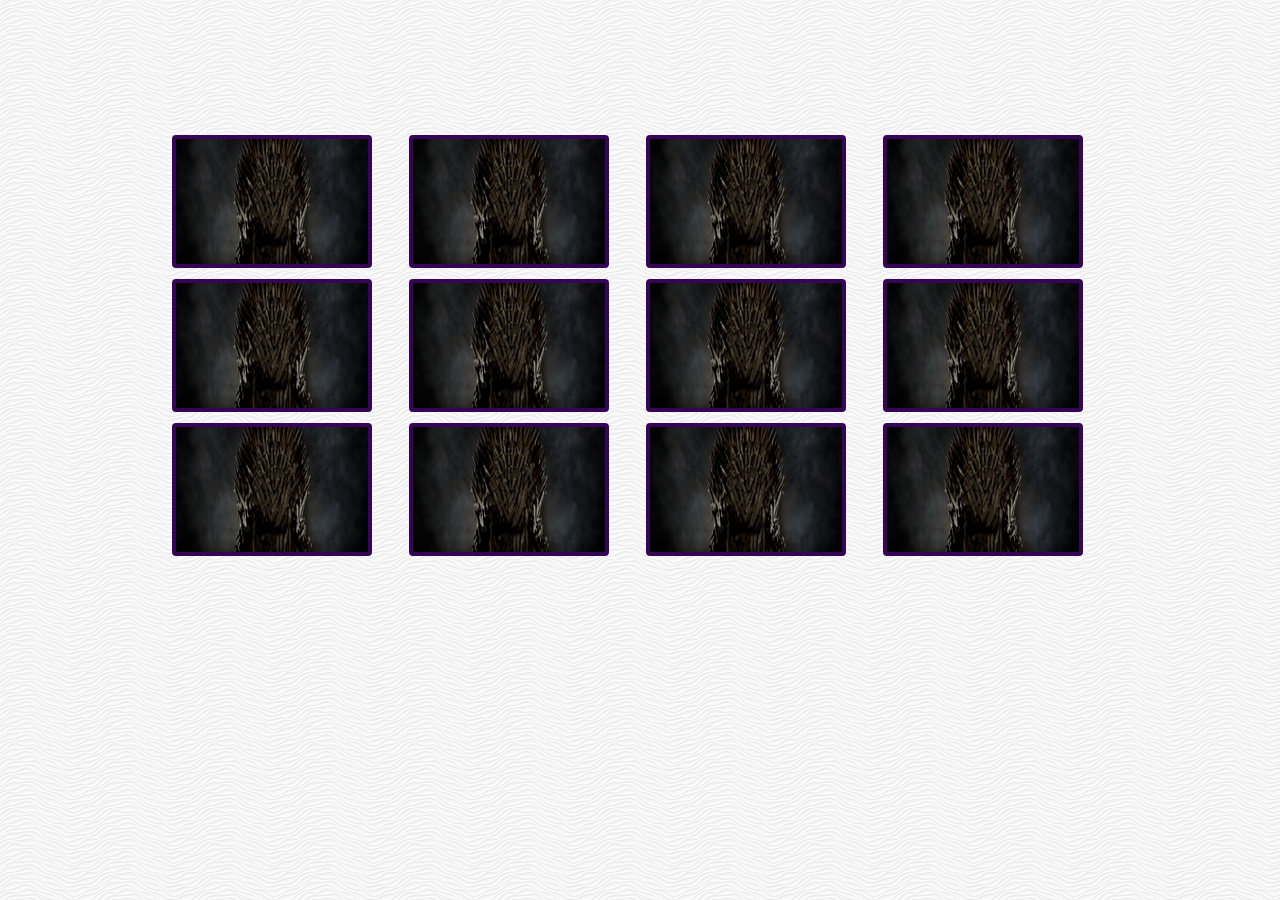
==== index.html @ 1fa46822 "second homework memory game" ====
<!doctype HTML>
<HTML lang="pl">
	<head>

		<meta charset="UTF-8" />
		<title>Projekt 2</title>
		<meta name="keywords" content="Eryk, Janowski, SGGW, Projekty" />
		


		<link rel="stylesheet" href = "styles.css" type ="text/css"/>

	</head>
	<body>
	<div id="plansza" class="plansza">
		<div id="karta0" class="karta"></div>
		<div id="karta1" class="karta"></div>
		<div id="karta2" class="karta"></div>
		<div id="karta3" class="karta"></div>
		<div style="clear:both"></div>
		<div id="karta4" class="karta"></div>
		<div id="karta5" class="karta"></div>
		<div id="karta6" class="karta"></div>
		<div id="karta7" class="karta"></div>
		<div style="clear:both"></div>
		<div id="karta8" class="karta"></div>
		<div id="karta9" class="karta"></div>
		<div id="karta10" class="karta"></div>
		<div id="karta11" class="karta"></div>
		<div style="clear:both"></div>
	</div>
	<script  src = "script.js" type="text/javascript"> </script>
	</body>
</HTML>
---- styles.css ----
body{
background-image: url("images/white-waves.png");
margin:0;
padding:0;
color:white;
}

.karta{
	display:inline-block;
	width:192px;
	height:125px;
	margin-right:25px;
	margin-left:0px;
	background-position:center;
	background-image:url("images/tron.png");
	border:solid 4px #5A0893;
	filter:brightness(60%);
	cursor:pointer;
	border-radius:4px;
	transition:all 0.6s ease-in-out;
}
.kartaWlaczona{
	display:inline-block;
	width:192px;
	height:125px;
	margin-right:25px;
	margin-left:0px;
	background-position:center;

	border:solid 4px #5A0893;
	filter:brightness(100%);

	border-radius:4px;
	transition:all 0.6s ease-in-out;
}
.karta:hover{

	border:solid 4px #5A0893;
	filter:brightness(100%);

}
.plansza{
	width:1010px;
	color:white;
	text-align:center;
	margin-right:auto;
	margin-left:auto;
	font-size:48px;
	color:blalck;
	margin-top:15vh;
}
.wygrane{
color:black;
margin-top:15vh;
font-size:48px;
text-align:center;
	margin-right:auto;
	margin-left:auto;
}
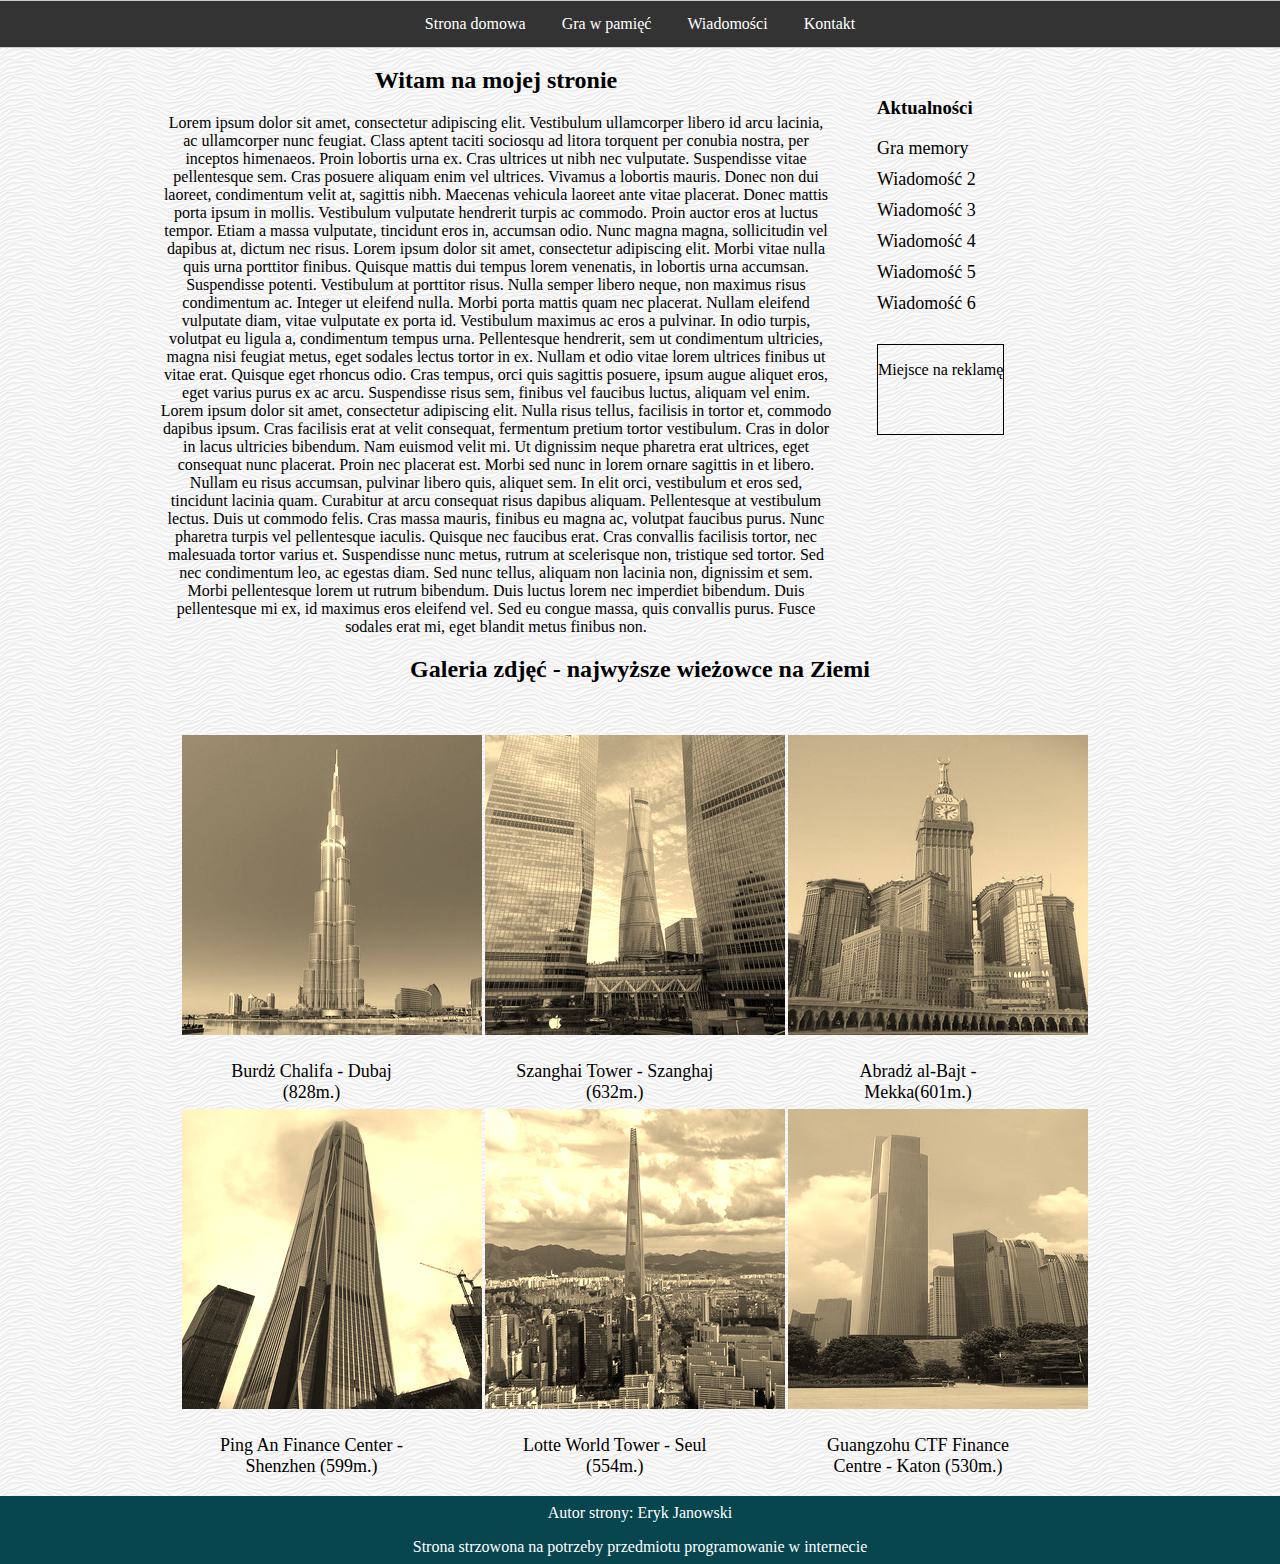
==== commit b578171f: "Homework3 sass scirpts" ====
--- a/index.html
+++ b/index.html
@@ -3,32 +3,90 @@
 	<head>
 
 		<meta charset="UTF-8" />
-		<title>Projekt 2</title>
+		<title>Projekt 1</title>
 		<meta name="keywords" content="Eryk, Janowski, SGGW, Projekty" />
-		
+		<meta name="viewport" content="width=device-width, initial-scale=1">
 
 
-		<link rel="stylesheet" href = "styles.css" type ="text/css"/>
-
+		<link rel="stylesheet" href = "css/style_s1.css" type ="text/css"/>
+		
 	</head>
 	<body>
-	<div id="plansza" class="plansza">
-		<div id="karta0" class="karta"></div>
-		<div id="karta1" class="karta"></div>
-		<div id="karta2" class="karta"></div>
-		<div id="karta3" class="karta"></div>
+	<ul class="nav">
+		<li><a href="">Strona domowa</a></li>
+		<li><a href="memory.html">Gra w pamięć</a></li>
+		<li><a href="">Wiadomości</a></li>
+		<li><a href="">Kontakt</a></li>
+		
+	</ul>
+	<div id="pojem">
+
+		<div id="main">
+			<h2> Witam na mojej stronie  </h2>
+			Lorem ipsum dolor sit amet, consectetur adipiscing elit. Vestibulum ullamcorper libero id arcu lacinia, ac ullamcorper nunc feugiat. Class aptent taciti sociosqu ad litora torquent per conubia nostra, per inceptos himenaeos. Proin lobortis urna ex. Cras ultrices ut nibh nec vulputate. Suspendisse vitae pellentesque sem. Cras posuere aliquam enim vel ultrices. Vivamus a lobortis mauris.
+
+			Donec non dui laoreet, condimentum velit at, sagittis nibh. Maecenas vehicula laoreet ante vitae placerat. Donec mattis porta ipsum in mollis. Vestibulum vulputate hendrerit turpis ac commodo. Proin auctor eros at luctus tempor. Etiam a massa vulputate, tincidunt eros in, accumsan odio. Nunc magna magna, sollicitudin vel dapibus at, dictum nec risus. Lorem ipsum dolor sit amet, consectetur adipiscing elit. Morbi vitae nulla quis urna porttitor finibus. Quisque mattis dui tempus lorem venenatis, in lobortis urna accumsan.
+
+			Suspendisse potenti. Vestibulum at porttitor risus. Nulla semper libero neque, non maximus risus condimentum ac. Integer ut eleifend nulla. Morbi porta mattis quam nec placerat. Nullam eleifend vulputate diam, vitae vulputate ex porta id. Vestibulum maximus ac eros a pulvinar. In odio turpis, volutpat eu ligula a, condimentum tempus urna. Pellentesque hendrerit, sem ut condimentum ultricies, magna nisi feugiat metus, eget sodales lectus tortor in ex. Nullam et odio vitae lorem ultrices finibus ut vitae erat. Quisque eget rhoncus odio. Cras tempus, orci quis sagittis posuere, ipsum augue aliquet eros, eget varius purus ex ac arcu.
+
+			Suspendisse risus sem, finibus vel faucibus luctus, aliquam vel enim. Lorem ipsum dolor sit amet, consectetur adipiscing elit. Nulla risus tellus, facilisis in tortor et, commodo dapibus ipsum. Cras facilisis erat at velit consequat, fermentum pretium tortor vestibulum. Cras in dolor in lacus ultricies bibendum. Nam euismod velit mi. Ut dignissim neque pharetra erat ultrices, eget consequat nunc placerat. Proin nec placerat est. Morbi sed nunc in lorem ornare sagittis in et libero. Nullam eu risus accumsan, pulvinar libero quis, aliquet sem. In elit orci, vestibulum et eros sed, tincidunt lacinia quam. Curabitur at arcu consequat risus dapibus aliquam.
+			Pellentesque at vestibulum lectus. Duis ut commodo felis. Cras massa mauris, finibus eu magna ac, volutpat faucibus purus. Nunc pharetra turpis vel pellentesque iaculis. Quisque nec faucibus erat. Cras convallis facilisis tortor, nec malesuada tortor varius et. Suspendisse nunc metus, rutrum at scelerisque non, tristique sed tortor. Sed nec condimentum leo, ac egestas diam. Sed nunc tellus, aliquam non lacinia non, dignissim et sem. Morbi pellentesque lorem ut rutrum bibendum. Duis luctus lorem nec imperdiet bibendum. Duis pellentesque mi ex, id maximus eros eleifend vel. Sed eu congue massa, quis convallis purus. Fusce sodales erat mi, eget blandit metus finibus non.
+		</div>
+		<div id = "right">
+			<div id="aktualnosci">
+				<h3>Aktualności</h3>
+				<ul id = "linki">
+					<li><a href="memory.html">Gra memory</a></li>
+					<li><a href="">Wiadomość 2</a></li>
+					<li><a href="">Wiadomość 3</a></li>
+					<li><a href="">Wiadomość 4</a></li>
+					<li><a href="">Wiadomość 5</a></li>
+					<li><a href="">Wiadomość 6</a></li>
+				</ul>
+			</div>
+			<div id="reklama">
+				<p>Miejsce na reklamę</p>
+			</div>
+
+		</div>
 		<div style="clear:both"></div>
-		<div id="karta4" class="karta"></div>
-		<div id="karta5" class="karta"></div>
-		<div id="karta6" class="karta"></div>
-		<div id="karta7" class="karta"></div>
-		<div style="clear:both"></div>
-		<div id="karta8" class="karta"></div>
-		<div id="karta9" class="karta"></div>
-		<div id="karta10" class="karta"></div>
-		<div id="karta11" class="karta"></div>
-		<div style="clear:both"></div>
+		<div id="galeria">
+			<h2> Galeria zdjęć - najwyższe wieżowce na Ziemi </h2>
+			<div class="wiersz" >
+				<figure >
+				<img src="images/Burj_Khalifa.jpg" alt="Burdż Chalifa" >
+				  <figcaption >Burdż Chalifa - Dubaj (828m.)</figcaption>
+				</figure>
+				<figure >
+				<img src="images/Shanghai_Tower.jpg" alt="Szanghai Tower" >
+				  <figcaption >Szanghai Tower - Szanghaj (632m.)</figcaption>
+				</figure>
+				<figure >
+				<img src="images/Abraj-al-Bait-Towers.jpg" alt="Abradż al-Bajt" >
+				  <figcaption >Abradż al-Bajt - Mekka(601m.)</figcaption>
+				</figure>
+				<figure >
+				<img src="images/Ping_An_Tower.jpg" alt="Ping An Finance Center" >
+				  <figcaption >Ping An Finance Center - Shenzhen (599m.)</figcaption>
+				</figure>
+				<figure >
+				<img src="images/Lotte_world_tower.jpg" alt="Lotte World Tower" >
+				  <figcaption >Lotte World Tower - Seul (554m.)</figcaption>
+				</figure>
+				<figure >
+				<img src="images/Canton_CTF.jpg" alt="Guangzohu CTF Finance Centre" >
+				  <figcaption >Guangzohu CTF Finance Centre - Katon (530m.)</figcaption>
+				</figure>
+			</div>
+			<div style="clear:both;" > </div>
+		</div>
+
 	</div>
-	<script  src = "script.js" type="text/javascript"> </script>
+	<footer class="footer">
+  		<p>Autor strony: Eryk Janowski </p>
+  		<p>Strona strzowona na potrzeby przedmiotu programowanie w internecie </p>
+	</footer>
+
+
 	</body>
 </HTML>
--- a/css/style_s1.css
+++ b/css/style_s1.css
@@ -0,0 +1,2 @@
+body{margin:0;padding:0;color:#000;background-image:url("../images/white-waves.png")}.nav{margin:0;padding:0;border:1px solid #ccc;border-width:1px 0;list-style:none;text-align:center;background-color:#333}.nav li{display:inline}.nav li a:hover{background-color:#111}.nav a{display:inline-block;color:#fff;text-align:center;padding:14px 16px;text-decoration:none}#pojem{margin-right:auto;margin-left:auto;text-align:center;margin-top:-1px;padding:0px;width:75%}#main{width:70%;float:left}#right{max-width:25%;float:left;margin-left:45px}#linki{list-style:none;margin:0;padding:0px}#linki li{margin-top:10px;margin-bottom:10px;font-size:18px}#linki li a{text-decoration:none;color:#000}#linki li a:hover{color:blue}#aktualnosci{text-align:left;margin-top:50px}#reklama{margin-top:30px;max-height:10vw;height:7vw;border:1px solid #000;overflow:auto}@media (min-width: 1224px){#galeria{margin-right:auto;margin-left:auto;text-align:center;align-content:center;margin-bottom:25px}#galeria figcaption{height:30px;font-size:18px;padding:22px}#galeria figure{margin:0;padding:0;display:block;float:left;height:300px;margin-bottom:20px;margin-top:10px;width:27%;padding:22px}#galeria figure:hover img{cursor:pointer;-webkit-filter:sepia(0);filter:sepia(0)}#galeria figure img{-webkit-filter:sepia(100%);filter:sepia(100%);-webkit-transition:.3s ease-in-out;transition:.3s ease-in-out}}@media (min-width: 880px) and (max-width: 1224px){#galeria{margin-right:auto;margin-left:auto;text-align:center;align-content:center;margin-bottom:25px;margin-right:auto;margin-left:auto}#galeria figcaption{height:30px;font-size:18px;padding:22px}#galeria figure{margin:0;padding:0;display:block;float:left;height:300px;margin-bottom:20px;margin-top:10px;width:40%;padding:22px}#galeria figure:hover img{cursor:pointer;-webkit-filter:sepia(0);filter:sepia(0)}#galeria figure img{-webkit-filter:sepia(100%);filter:sepia(100%);-webkit-transition:.3s ease-in-out;transition:.3s ease-in-out}}@media (max-width: 880px){#galeria{margin-right:auto;margin-left:auto;text-align:center;align-content:center;margin-bottom:25px;margin-right:auto;margin-left:auto}#galeria figcaption{height:30px;font-size:18px}#galeria figure{margin:0;padding:0;display:block;float:left;height:300px;margin-bottom:20px;margin-top:10px;width:100%}#galeria figure:hover img{cursor:pointer;-webkit-filter:sepia(0);filter:sepia(0)}#galeria figure img{-webkit-filter:sepia(100%);filter:sepia(100%);-webkit-transition:.3s ease-in-out;transition:.3s ease-in-out}}.footer{left:0;bottom:0;width:100%;background-color:#07464F;color:#fff;text-align:center;margin-top:45px}.footer p{margin:0;padding:0;padding:8px}
+/*# sourceMappingURL=style_s1.css.map */
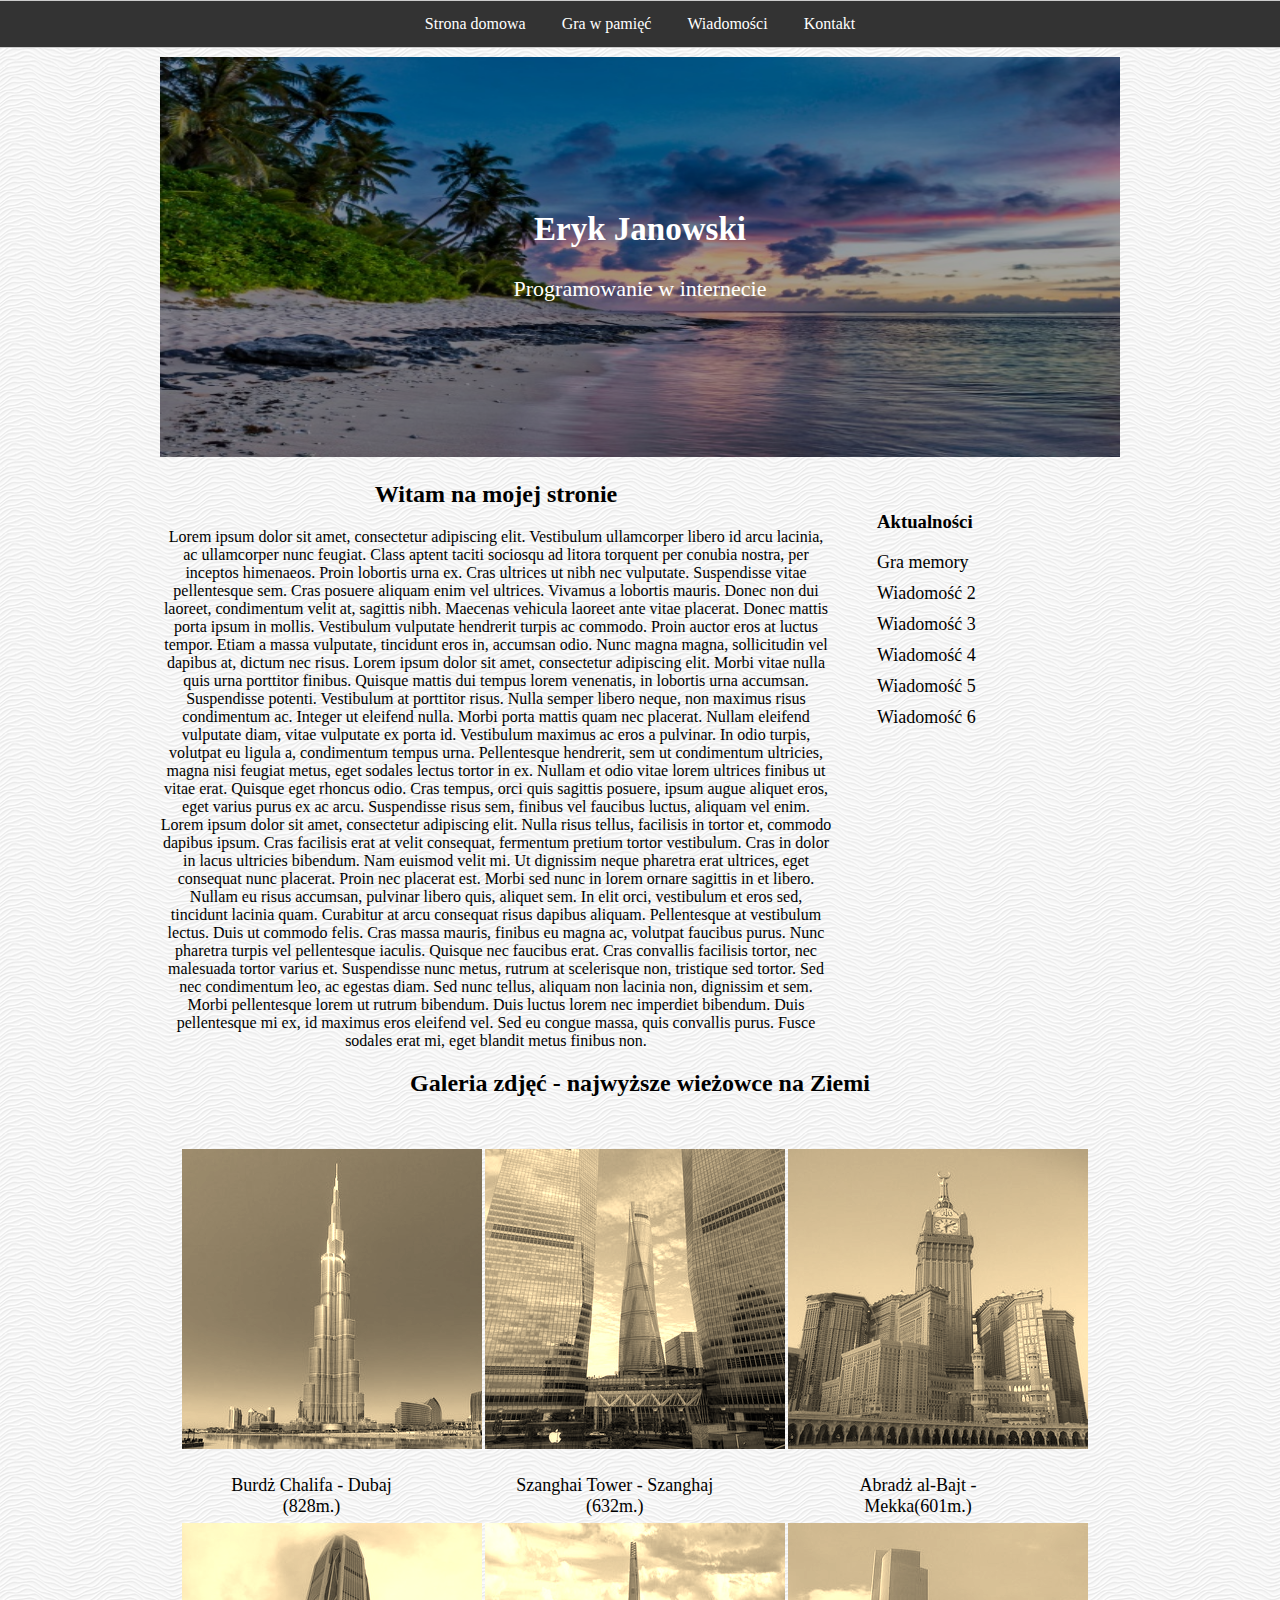
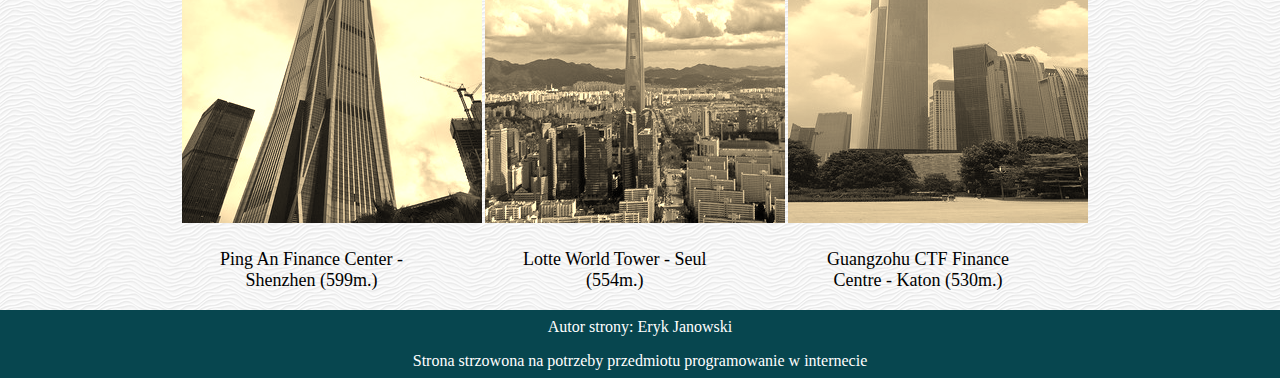
==== commit b5b85894: "Homework 3 Done" ====
--- a/index.html
+++ b/index.html
@@ -20,6 +20,16 @@
 		
 	</ul>
 	<div id="pojem">
+	
+	<div class="image_container">
+		<img  src="images/plaza_duza.jpg" class="responsive_foto" >
+		<div class="text-block">
+			<h2>Eryk Janowski</h2>
+			<p>Programowanie w internecie</p>
+		</div>
+	</div>
+
+
 
 		<div id="main">
 			<h2> Witam na mojej stronie  </h2>
@@ -43,9 +53,6 @@
 					<li><a href="">Wiadomość 5</a></li>
 					<li><a href="">Wiadomość 6</a></li>
 				</ul>
-			</div>
-			<div id="reklama">
-				<p>Miejsce na reklamę</p>
 			</div>
 
 		</div>
--- a/css/style_s1.css
+++ b/css/style_s1.css
@@ -1,2 +1,2 @@
-body{margin:0;padding:0;color:#000;background-image:url("../images/white-waves.png")}.nav{margin:0;padding:0;border:1px solid #ccc;border-width:1px 0;list-style:none;text-align:center;background-color:#333}.nav li{display:inline}.nav li a:hover{background-color:#111}.nav a{display:inline-block;color:#fff;text-align:center;padding:14px 16px;text-decoration:none}#pojem{margin-right:auto;margin-left:auto;text-align:center;margin-top:-1px;padding:0px;width:75%}#main{width:70%;float:left}#right{max-width:25%;float:left;margin-left:45px}#linki{list-style:none;margin:0;padding:0px}#linki li{margin-top:10px;margin-bottom:10px;font-size:18px}#linki li a{text-decoration:none;color:#000}#linki li a:hover{color:blue}#aktualnosci{text-align:left;margin-top:50px}#reklama{margin-top:30px;max-height:10vw;height:7vw;border:1px solid #000;overflow:auto}@media (min-width: 1224px){#galeria{margin-right:auto;margin-left:auto;text-align:center;align-content:center;margin-bottom:25px}#galeria figcaption{height:30px;font-size:18px;padding:22px}#galeria figure{margin:0;padding:0;display:block;float:left;height:300px;margin-bottom:20px;margin-top:10px;width:27%;padding:22px}#galeria figure:hover img{cursor:pointer;-webkit-filter:sepia(0);filter:sepia(0)}#galeria figure img{-webkit-filter:sepia(100%);filter:sepia(100%);-webkit-transition:.3s ease-in-out;transition:.3s ease-in-out}}@media (min-width: 880px) and (max-width: 1224px){#galeria{margin-right:auto;margin-left:auto;text-align:center;align-content:center;margin-bottom:25px;margin-right:auto;margin-left:auto}#galeria figcaption{height:30px;font-size:18px;padding:22px}#galeria figure{margin:0;padding:0;display:block;float:left;height:300px;margin-bottom:20px;margin-top:10px;width:40%;padding:22px}#galeria figure:hover img{cursor:pointer;-webkit-filter:sepia(0);filter:sepia(0)}#galeria figure img{-webkit-filter:sepia(100%);filter:sepia(100%);-webkit-transition:.3s ease-in-out;transition:.3s ease-in-out}}@media (max-width: 880px){#galeria{margin-right:auto;margin-left:auto;text-align:center;align-content:center;margin-bottom:25px;margin-right:auto;margin-left:auto}#galeria figcaption{height:30px;font-size:18px}#galeria figure{margin:0;padding:0;display:block;float:left;height:300px;margin-bottom:20px;margin-top:10px;width:100%}#galeria figure:hover img{cursor:pointer;-webkit-filter:sepia(0);filter:sepia(0)}#galeria figure img{-webkit-filter:sepia(100%);filter:sepia(100%);-webkit-transition:.3s ease-in-out;transition:.3s ease-in-out}}.footer{left:0;bottom:0;width:100%;background-color:#07464F;color:#fff;text-align:center;margin-top:45px}.footer p{margin:0;padding:0;padding:8px}
+body{margin:0;padding:0;color:#000;background-image:url("../images/white-waves.png")}.image_container{position:relative}.text-block{position:absolute;top:50%;left:50%;transform:translate(-50%, -50%);color:#fff;font-size:22px;padding-left:20px;padding-right:20px}.responsive_foto{margin-top:10px;width:100%;max-width:1000px;height:auto;max-height:400px;filter:brightness(.65)}.nav{margin:0;padding:0;border:1px solid #ccc;border-width:1px 0;list-style:none;text-align:center;background-color:#333}.nav li{display:inline}.nav li a:hover{background-color:#111}.nav a{display:inline-block;color:#fff;text-align:center;padding:14px 16px;text-decoration:none}#pojem{margin-right:auto;margin-left:auto;text-align:center;margin-top:-1px;padding:0px;width:75%}#main{width:70%;float:left}#right{max-width:25%;float:left;margin-left:45px}#linki{list-style:none;margin:0;padding:0px}#linki li{margin-top:10px;margin-bottom:10px;font-size:18px}#linki li a{text-decoration:none;color:#000}#linki li a:hover{color:blue}#aktualnosci{text-align:left;margin-top:50px}#reklama{margin-top:30px;max-height:10vw;height:7vw;border:1px solid #000;overflow:auto}@media (min-width: 1224px){#galeria{margin-right:auto;margin-left:auto;text-align:center;align-content:center;margin-bottom:25px}#galeria figcaption{height:30px;font-size:18px;padding:22px}#galeria figure{margin:0;padding:0;display:block;float:left;height:300px;margin-bottom:20px;margin-top:10px;width:27%;padding:22px}#galeria figure:hover img{cursor:pointer;-webkit-filter:sepia(0);filter:sepia(0)}#galeria figure img{-webkit-filter:sepia(100%);filter:sepia(100%);-webkit-transition:.3s ease-in-out;transition:.3s ease-in-out}}@media (min-width: 880px) and (max-width: 1224px){#galeria{margin-right:auto;margin-left:auto;text-align:center;align-content:center;margin-bottom:25px;margin-right:auto;margin-left:auto}#galeria figcaption{height:30px;font-size:18px;padding:22px}#galeria figure{margin:0;padding:0;display:block;float:left;height:300px;margin-bottom:20px;margin-top:10px;width:40%;padding:22px}#galeria figure:hover img{cursor:pointer;-webkit-filter:sepia(0);filter:sepia(0)}#galeria figure img{-webkit-filter:sepia(100%);filter:sepia(100%);-webkit-transition:.3s ease-in-out;transition:.3s ease-in-out}}@media (max-width: 880px){#galeria{margin-right:auto;margin-left:auto;text-align:center;align-content:center;margin-bottom:25px;margin-right:auto;margin-left:auto}#galeria figcaption{height:30px;font-size:18px}#galeria figure{margin:0;padding:0;display:block;float:left;height:300px;margin-bottom:20px;margin-top:10px;width:100%}#galeria figure:hover img{cursor:pointer;-webkit-filter:sepia(0);filter:sepia(0)}#galeria figure img{-webkit-filter:sepia(100%);filter:sepia(100%);-webkit-transition:.3s ease-in-out;transition:.3s ease-in-out}}.footer{left:0;bottom:0;width:100%;background-color:#07464F;color:#fff;text-align:center;margin-top:45px}.footer p{margin:0;padding:0;padding:8px}
 /*# sourceMappingURL=style_s1.css.map */
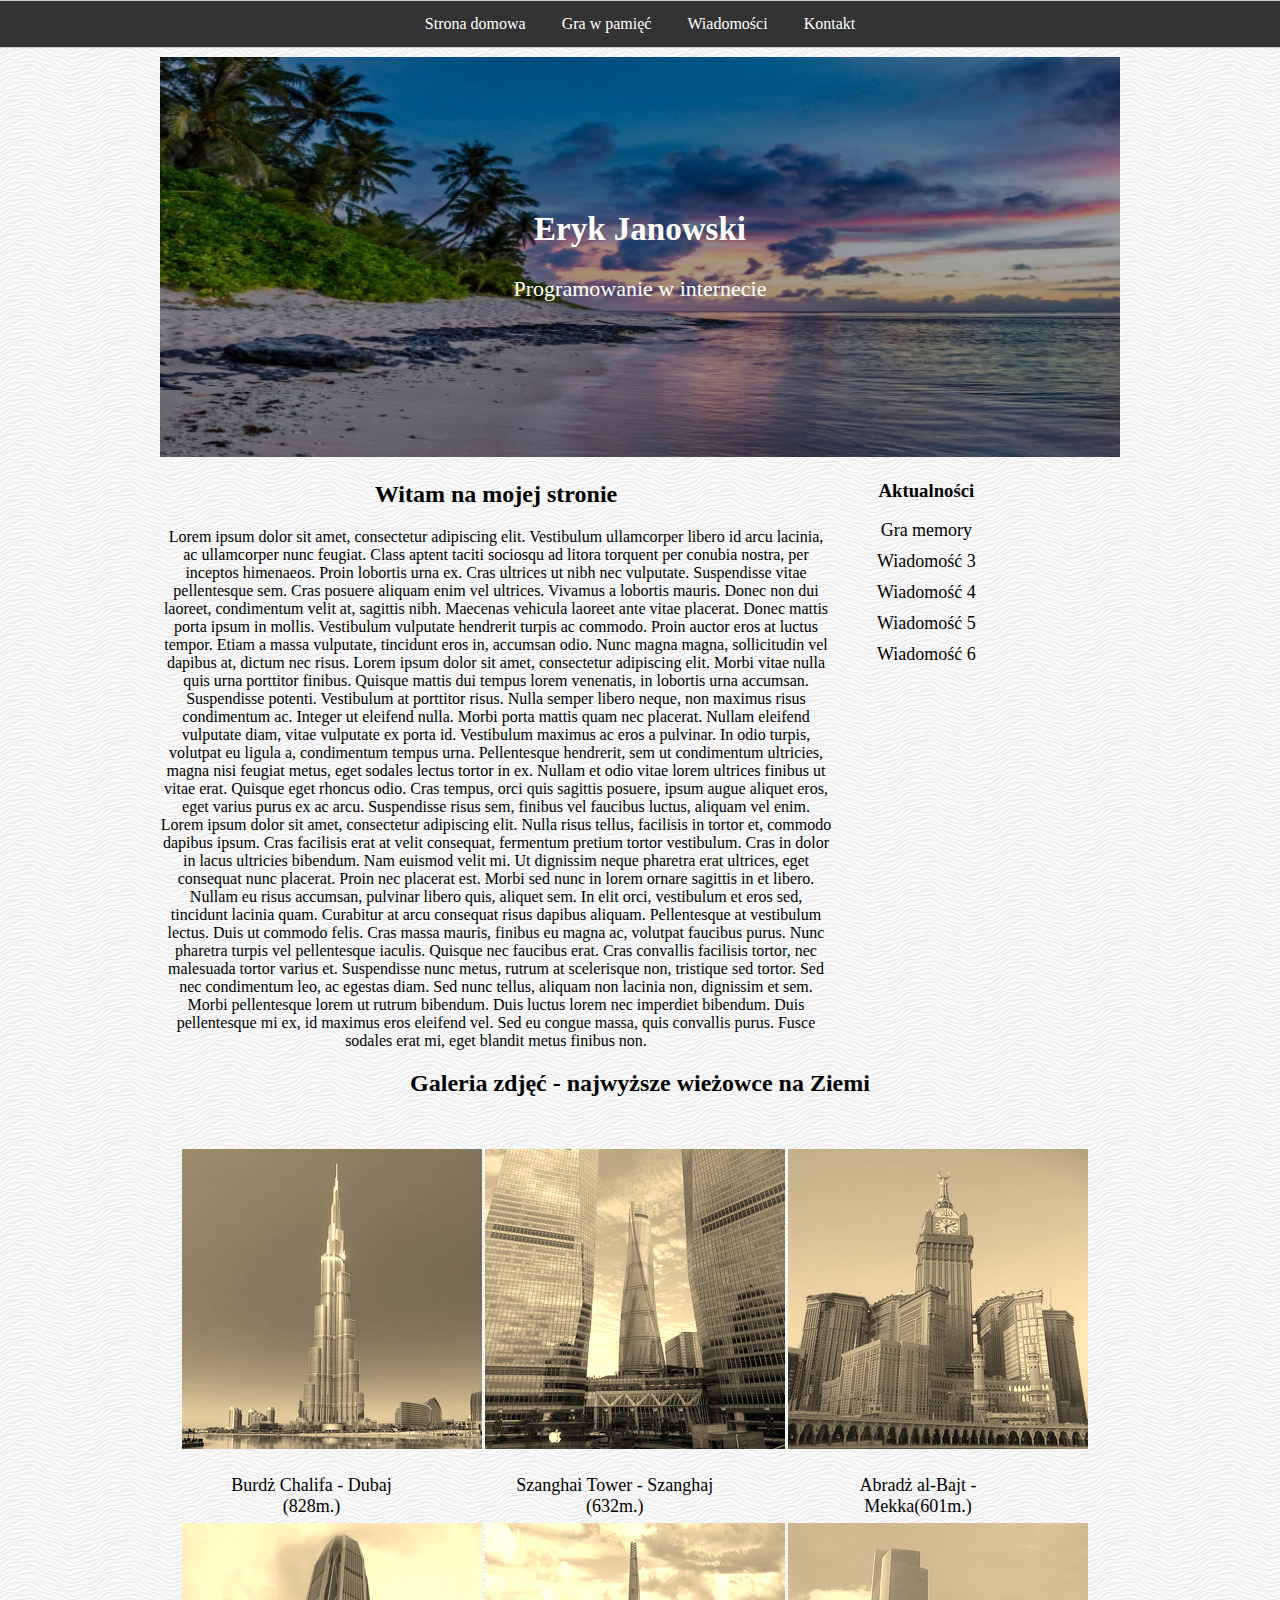
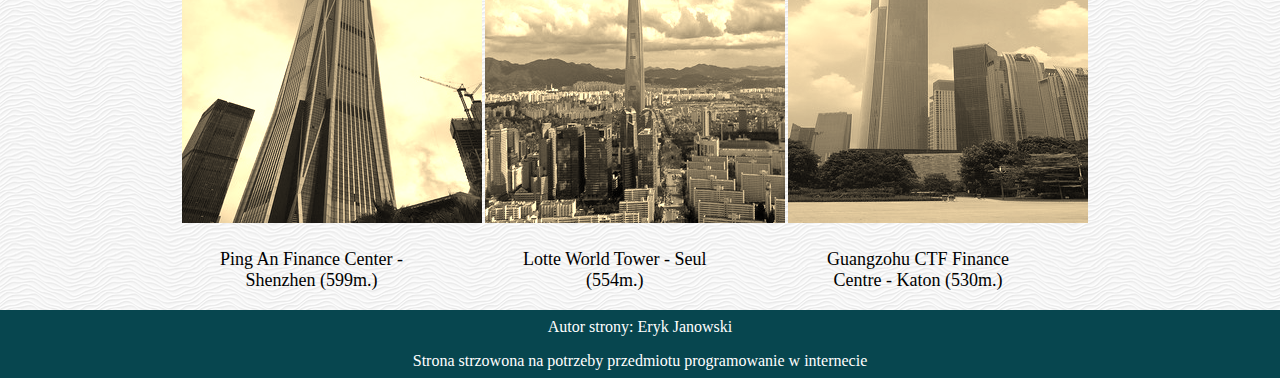
==== commit ced33288: "homework5" ====
--- a/index.html
+++ b/index.html
@@ -7,85 +7,87 @@
 		<meta name="keywords" content="Eryk, Janowski, SGGW, Projekty" />
 		<meta name="viewport" content="width=device-width, initial-scale=1">
 
-
+		<link rel="stylesheet" href = "css/style_memory1.css" type ="text/css"/>
 		<link rel="stylesheet" href = "css/style_s1.css" type ="text/css"/>
 		
+		
+		<script  src = "jquery-3.4.1.min.js" > </script>
 	</head>
 	<body>
 	<ul class="nav">
-		<li><a href="">Strona domowa</a></li>
+		<li><a href="index.html">Strona domowa</a></li>
 		<li><a href="memory.html">Gra w pamięć</a></li>
 		<li><a href="">Wiadomości</a></li>
 		<li><a href="">Kontakt</a></li>
 		
 	</ul>
 	<div id="pojem">
-	
-	<div class="image_container">
-		<img  src="images/plaza_duza.jpg" class="responsive_foto" >
-		<div class="text-block">
-			<h2>Eryk Janowski</h2>
-			<p>Programowanie w internecie</p>
-		</div>
-	</div>
+		<div id="content">
+			<div class="image_container">
+				<img  src="images/plaza_duza.jpg" class="responsive_foto" alt="plaża duża fotka" >
+				<div class="text-block">
+					<h2>Eryk Janowski</h2>
+					<p>Programowanie w internecie</p>
+				</div>
+			</div>
 
 
 
-		<div id="main">
-			<h2> Witam na mojej stronie  </h2>
-			Lorem ipsum dolor sit amet, consectetur adipiscing elit. Vestibulum ullamcorper libero id arcu lacinia, ac ullamcorper nunc feugiat. Class aptent taciti sociosqu ad litora torquent per conubia nostra, per inceptos himenaeos. Proin lobortis urna ex. Cras ultrices ut nibh nec vulputate. Suspendisse vitae pellentesque sem. Cras posuere aliquam enim vel ultrices. Vivamus a lobortis mauris.
+			<div id="main">
+				<h2> Witam na mojej stronie  </h2>
+				Lorem ipsum dolor sit amet, consectetur adipiscing elit. Vestibulum ullamcorper libero id arcu lacinia, ac ullamcorper nunc feugiat. Class aptent taciti sociosqu ad litora torquent per conubia nostra, per inceptos himenaeos. Proin lobortis urna ex. Cras ultrices ut nibh nec vulputate. Suspendisse vitae pellentesque sem. Cras posuere aliquam enim vel ultrices. Vivamus a lobortis mauris.
 
-			Donec non dui laoreet, condimentum velit at, sagittis nibh. Maecenas vehicula laoreet ante vitae placerat. Donec mattis porta ipsum in mollis. Vestibulum vulputate hendrerit turpis ac commodo. Proin auctor eros at luctus tempor. Etiam a massa vulputate, tincidunt eros in, accumsan odio. Nunc magna magna, sollicitudin vel dapibus at, dictum nec risus. Lorem ipsum dolor sit amet, consectetur adipiscing elit. Morbi vitae nulla quis urna porttitor finibus. Quisque mattis dui tempus lorem venenatis, in lobortis urna accumsan.
+				Donec non dui laoreet, condimentum velit at, sagittis nibh. Maecenas vehicula laoreet ante vitae placerat. Donec mattis porta ipsum in mollis. Vestibulum vulputate hendrerit turpis ac commodo. Proin auctor eros at luctus tempor. Etiam a massa vulputate, tincidunt eros in, accumsan odio. Nunc magna magna, sollicitudin vel dapibus at, dictum nec risus. Lorem ipsum dolor sit amet, consectetur adipiscing elit. Morbi vitae nulla quis urna porttitor finibus. Quisque mattis dui tempus lorem venenatis, in lobortis urna accumsan.
 
-			Suspendisse potenti. Vestibulum at porttitor risus. Nulla semper libero neque, non maximus risus condimentum ac. Integer ut eleifend nulla. Morbi porta mattis quam nec placerat. Nullam eleifend vulputate diam, vitae vulputate ex porta id. Vestibulum maximus ac eros a pulvinar. In odio turpis, volutpat eu ligula a, condimentum tempus urna. Pellentesque hendrerit, sem ut condimentum ultricies, magna nisi feugiat metus, eget sodales lectus tortor in ex. Nullam et odio vitae lorem ultrices finibus ut vitae erat. Quisque eget rhoncus odio. Cras tempus, orci quis sagittis posuere, ipsum augue aliquet eros, eget varius purus ex ac arcu.
+				Suspendisse potenti. Vestibulum at porttitor risus. Nulla semper libero neque, non maximus risus condimentum ac. Integer ut eleifend nulla. Morbi porta mattis quam nec placerat. Nullam eleifend vulputate diam, vitae vulputate ex porta id. Vestibulum maximus ac eros a pulvinar. In odio turpis, volutpat eu ligula a, condimentum tempus urna. Pellentesque hendrerit, sem ut condimentum ultricies, magna nisi feugiat metus, eget sodales lectus tortor in ex. Nullam et odio vitae lorem ultrices finibus ut vitae erat. Quisque eget rhoncus odio. Cras tempus, orci quis sagittis posuere, ipsum augue aliquet eros, eget varius purus ex ac arcu.
 
-			Suspendisse risus sem, finibus vel faucibus luctus, aliquam vel enim. Lorem ipsum dolor sit amet, consectetur adipiscing elit. Nulla risus tellus, facilisis in tortor et, commodo dapibus ipsum. Cras facilisis erat at velit consequat, fermentum pretium tortor vestibulum. Cras in dolor in lacus ultricies bibendum. Nam euismod velit mi. Ut dignissim neque pharetra erat ultrices, eget consequat nunc placerat. Proin nec placerat est. Morbi sed nunc in lorem ornare sagittis in et libero. Nullam eu risus accumsan, pulvinar libero quis, aliquet sem. In elit orci, vestibulum et eros sed, tincidunt lacinia quam. Curabitur at arcu consequat risus dapibus aliquam.
-			Pellentesque at vestibulum lectus. Duis ut commodo felis. Cras massa mauris, finibus eu magna ac, volutpat faucibus purus. Nunc pharetra turpis vel pellentesque iaculis. Quisque nec faucibus erat. Cras convallis facilisis tortor, nec malesuada tortor varius et. Suspendisse nunc metus, rutrum at scelerisque non, tristique sed tortor. Sed nec condimentum leo, ac egestas diam. Sed nunc tellus, aliquam non lacinia non, dignissim et sem. Morbi pellentesque lorem ut rutrum bibendum. Duis luctus lorem nec imperdiet bibendum. Duis pellentesque mi ex, id maximus eros eleifend vel. Sed eu congue massa, quis convallis purus. Fusce sodales erat mi, eget blandit metus finibus non.
-		</div>
-		<div id = "right">
-			<div id="aktualnosci">
-				<h3>Aktualności</h3>
-				<ul id = "linki">
-					<li><a href="memory.html">Gra memory</a></li>
-					<li><a href="">Wiadomość 2</a></li>
-					<li><a href="">Wiadomość 3</a></li>
-					<li><a href="">Wiadomość 4</a></li>
-					<li><a href="">Wiadomość 5</a></li>
-					<li><a href="">Wiadomość 6</a></li>
-				</ul>
+				Suspendisse risus sem, finibus vel faucibus luctus, aliquam vel enim. Lorem ipsum dolor sit amet, consectetur adipiscing elit. Nulla risus tellus, facilisis in tortor et, commodo dapibus ipsum. Cras facilisis erat at velit consequat, fermentum pretium tortor vestibulum. Cras in dolor in lacus ultricies bibendum. Nam euismod velit mi. Ut dignissim neque pharetra erat ultrices, eget consequat nunc placerat. Proin nec placerat est. Morbi sed nunc in lorem ornare sagittis in et libero. Nullam eu risus accumsan, pulvinar libero quis, aliquet sem. In elit orci, vestibulum et eros sed, tincidunt lacinia quam. Curabitur at arcu consequat risus dapibus aliquam.
+				Pellentesque at vestibulum lectus. Duis ut commodo felis. Cras massa mauris, finibus eu magna ac, volutpat faucibus purus. Nunc pharetra turpis vel pellentesque iaculis. Quisque nec faucibus erat. Cras convallis facilisis tortor, nec malesuada tortor varius et. Suspendisse nunc metus, rutrum at scelerisque non, tristique sed tortor. Sed nec condimentum leo, ac egestas diam. Sed nunc tellus, aliquam non lacinia non, dignissim et sem. Morbi pellentesque lorem ut rutrum bibendum. Duis luctus lorem nec imperdiet bibendum. Duis pellentesque mi ex, id maximus eros eleifend vel. Sed eu congue massa, quis convallis purus. Fusce sodales erat mi, eget blandit metus finibus non.
 			</div>
+			<div id = "right">
+				<div id="aktualnosci">
+					<h3>Aktualności</h3>
+					<ul id = "linki">
+						<li><a href="memory.html">Gra memory</a></li>
+						<li><a href="">Wiadomość 3</a></li>
+						<li><a href="">Wiadomość 4</a></li>
+						<li><a href="">Wiadomość 5</a></li>
+						<li><a href="">Wiadomość 6</a></li>
+					</ul>
+				</div>
 
-		</div>
-		<div style="clear:both"></div>
-		<div id="galeria">
-			<h2> Galeria zdjęć - najwyższe wieżowce na Ziemi </h2>
-			<div class="wiersz" >
-				<figure >
-				<img src="images/Burj_Khalifa.jpg" alt="Burdż Chalifa" >
-				  <figcaption >Burdż Chalifa - Dubaj (828m.)</figcaption>
-				</figure>
-				<figure >
-				<img src="images/Shanghai_Tower.jpg" alt="Szanghai Tower" >
-				  <figcaption >Szanghai Tower - Szanghaj (632m.)</figcaption>
-				</figure>
-				<figure >
-				<img src="images/Abraj-al-Bait-Towers.jpg" alt="Abradż al-Bajt" >
-				  <figcaption >Abradż al-Bajt - Mekka(601m.)</figcaption>
-				</figure>
-				<figure >
-				<img src="images/Ping_An_Tower.jpg" alt="Ping An Finance Center" >
-				  <figcaption >Ping An Finance Center - Shenzhen (599m.)</figcaption>
-				</figure>
-				<figure >
-				<img src="images/Lotte_world_tower.jpg" alt="Lotte World Tower" >
-				  <figcaption >Lotte World Tower - Seul (554m.)</figcaption>
-				</figure>
-				<figure >
-				<img src="images/Canton_CTF.jpg" alt="Guangzohu CTF Finance Centre" >
-				  <figcaption >Guangzohu CTF Finance Centre - Katon (530m.)</figcaption>
-				</figure>
 			</div>
-			<div style="clear:both;" > </div>
+			<div style="clear:both"></div>
+			<div id="galeria">
+				<h2> Galeria zdjęć - najwyższe wieżowce na Ziemi </h2>
+				<div class="wiersz" >
+					<figure >
+					<img src="images/Burj_Khalifa.jpg" alt="Burdż Chalifa" >
+					  <figcaption >Burdż Chalifa - Dubaj (828m.)</figcaption>
+					</figure>
+					<figure >
+					<img src="images/Shanghai_Tower.jpg" alt="Szanghai Tower" >
+					  <figcaption >Szanghai Tower - Szanghaj (632m.)</figcaption>
+					</figure>
+					<figure >
+					<img src="images/Abraj-al-Bait-Towers.jpg" alt="Abradż al-Bajt" >
+					  <figcaption >Abradż al-Bajt - Mekka(601m.)</figcaption>
+					</figure>
+					<figure >
+					<img src="images/Ping_An_Tower.jpg" alt="Ping An Finance Center" >
+					  <figcaption >Ping An Finance Center - Shenzhen (599m.)</figcaption>
+					</figure>
+					<figure >
+					<img src="images/Lotte_world_tower.jpg" alt="Lotte World Tower" >
+					  <figcaption >Lotte World Tower - Seul (554m.)</figcaption>
+					</figure>
+					<figure >
+					<img src="images/Canton_CTF.jpg" alt="Guangzohu CTF Finance Centre" >
+					  <figcaption >Guangzohu CTF Finance Centre - Katon (530m.)</figcaption>
+					</figure>
+				</div>
+				<div style="clear:both;" > </div>
+			</div>
 		</div>
 
 	</div>
@@ -94,6 +96,7 @@
   		<p>Strona strzowona na potrzeby przedmiotu programowanie w internecie </p>
 	</footer>
 
-
+	
+	<script  src = "index_script.js" > </script>
 	</body>
 </HTML>
--- a/css/style_memory1.css
+++ b/css/style_memory1.css
@@ -0,0 +1,2 @@
+body{background-image:url("../images/white-waves.png");margin:0;padding:0;color:#fff}.karta{display:inline-block;width:192px;height:125px;margin-right:25px;margin-left:0px;background-position:center;border:solid 4px #5A0893;filter:brightness(100%);border-radius:4px;transition:all .6s ease-in-out;filter:brightness(60%);background-image:url("../images/tron.png");cursor:pointer}.karta:hover{border:solid 4px #5A0893;filter:brightness(100%)}.kartaWlaczona{display:inline-block;width:192px;height:125px;margin-right:25px;margin-left:0px;background-position:center;border:solid 4px #5A0893;filter:brightness(100%);border-radius:4px;transition:all .6s ease-in-out}.plansza{text-align:center;margin-right:auto;margin-left:auto;width:1010px;color:#fff;font-size:48px;color:#000;margin-top:15vh}.wygrane{text-align:center;margin-right:auto;margin-left:auto;color:#000;margin-top:15vh;font-size:48px}
+/*# sourceMappingURL=style_memory1.css.map */
--- a/css/style_s1.css
+++ b/css/style_s1.css
@@ -1,2 +1,2 @@
-body{margin:0;padding:0;color:#000;background-image:url("../images/white-waves.png")}.image_container{position:relative}.text-block{position:absolute;top:50%;left:50%;transform:translate(-50%, -50%);color:#fff;font-size:22px;padding-left:20px;padding-right:20px}.responsive_foto{margin-top:10px;width:100%;max-width:1000px;height:auto;max-height:400px;filter:brightness(.65)}.nav{margin:0;padding:0;border:1px solid #ccc;border-width:1px 0;list-style:none;text-align:center;background-color:#333}.nav li{display:inline}.nav li a:hover{background-color:#111}.nav a{display:inline-block;color:#fff;text-align:center;padding:14px 16px;text-decoration:none}#pojem{margin-right:auto;margin-left:auto;text-align:center;margin-top:-1px;padding:0px;width:75%}#main{width:70%;float:left}#right{max-width:25%;float:left;margin-left:45px}#linki{list-style:none;margin:0;padding:0px}#linki li{margin-top:10px;margin-bottom:10px;font-size:18px}#linki li a{text-decoration:none;color:#000}#linki li a:hover{color:blue}#aktualnosci{text-align:left;margin-top:50px}#reklama{margin-top:30px;max-height:10vw;height:7vw;border:1px solid #000;overflow:auto}@media (min-width: 1224px){#galeria{margin-right:auto;margin-left:auto;text-align:center;align-content:center;margin-bottom:25px}#galeria figcaption{height:30px;font-size:18px;padding:22px}#galeria figure{margin:0;padding:0;display:block;float:left;height:300px;margin-bottom:20px;margin-top:10px;width:27%;padding:22px}#galeria figure:hover img{cursor:pointer;-webkit-filter:sepia(0);filter:sepia(0)}#galeria figure img{-webkit-filter:sepia(100%);filter:sepia(100%);-webkit-transition:.3s ease-in-out;transition:.3s ease-in-out}}@media (min-width: 880px) and (max-width: 1224px){#galeria{margin-right:auto;margin-left:auto;text-align:center;align-content:center;margin-bottom:25px;margin-right:auto;margin-left:auto}#galeria figcaption{height:30px;font-size:18px;padding:22px}#galeria figure{margin:0;padding:0;display:block;float:left;height:300px;margin-bottom:20px;margin-top:10px;width:40%;padding:22px}#galeria figure:hover img{cursor:pointer;-webkit-filter:sepia(0);filter:sepia(0)}#galeria figure img{-webkit-filter:sepia(100%);filter:sepia(100%);-webkit-transition:.3s ease-in-out;transition:.3s ease-in-out}}@media (max-width: 880px){#galeria{margin-right:auto;margin-left:auto;text-align:center;align-content:center;margin-bottom:25px;margin-right:auto;margin-left:auto}#galeria figcaption{height:30px;font-size:18px}#galeria figure{margin:0;padding:0;display:block;float:left;height:300px;margin-bottom:20px;margin-top:10px;width:100%}#galeria figure:hover img{cursor:pointer;-webkit-filter:sepia(0);filter:sepia(0)}#galeria figure img{-webkit-filter:sepia(100%);filter:sepia(100%);-webkit-transition:.3s ease-in-out;transition:.3s ease-in-out}}.footer{left:0;bottom:0;width:100%;background-color:#07464F;color:#fff;text-align:center;margin-top:45px}.footer p{margin:0;padding:0;padding:8px}
+body{margin:0;padding:0;color:#000;background-image:url("../images/white-waves.png")}.image_container{position:relative}.responsive_foto{margin-top:10px;width:100%;max-width:1000px;height:auto;max-height:400px;filter:brightness(.65)}.nav{margin:0;padding:0;border:1px solid #ccc;border-width:1px 0;list-style:none;text-align:center;background-color:#333}.nav li{display:inline}.nav li a:hover{background-color:#111}.nav a{display:inline-block;color:#fff;text-align:center;padding:14px 16px;text-decoration:none}#pojem{margin-right:auto;margin-left:auto;text-align:center;margin-top:-1px;padding:0px;width:75%}#linki{list-style:none;margin:0;padding:0px}#linki li{margin-top:10px;margin-bottom:10px;font-size:18px}#linki li a{text-decoration:none;color:#000}#linki li a:hover{color:blue}#reklama{margin-top:30px;max-height:10vw;height:7vw;border:1px solid #000;overflow:auto}@media (min-width: 1224px){.text-block{position:absolute;top:50%;left:50%;transform:translate(-50%, -50%);color:#fff;font-size:22px;padding-left:20px;padding-right:20px}#galeria{margin-right:auto;margin-left:auto;text-align:center;align-content:center;margin-bottom:25px}#galeria figcaption{height:30px;font-size:18px;padding:22px}#galeria figure{margin:0;padding:0;display:block;float:left;height:300px;margin-bottom:20px;margin-top:10px;width:27%;padding:22px}#galeria figure:hover img{cursor:pointer;-webkit-filter:sepia(0);filter:sepia(0)}#galeria figure img{-webkit-filter:sepia(100%);filter:sepia(100%);-webkit-transition:.3s ease-in-out;transition:.3s ease-in-out}#main{width:70%;float:left}#right{max-width:25%;float:left;margin-left:45px}}@media (min-width: 870px) and (max-width: 1224px){#main{width:100%}#right{width:100%;text-align:center}#right h3{font-size:30px;margin-bottom:0}.text-block{position:absolute;top:50%;left:50%;transform:translate(-50%, -50%);color:#fff;font-size:22px;padding-left:20px;padding-right:20px}#galeria{margin-right:auto;margin-left:auto;text-align:center;align-content:center;margin-bottom:25px;margin-right:auto;margin-left:auto}#galeria figcaption{height:30px;font-size:18px;padding:22px}#galeria figure{margin:0;padding:0;display:block;float:left;height:300px;margin-bottom:20px;margin-top:10px;width:40%;padding:22px}#galeria figure:hover img{cursor:pointer;-webkit-filter:sepia(0);filter:sepia(0)}#galeria figure img{-webkit-filter:sepia(100%);filter:sepia(100%);-webkit-transition:.3s ease-in-out;transition:.3s ease-in-out}}@media (max-width: 870px){#main{width:100%}#right{width:100%;text-align:center}#right h3{font-size:30px;margin-bottom:0}.text-block{position:absolute;top:50%;left:50%;transform:translate(-50%, -50%);color:#fff;font-size:22px;padding-left:20px;padding-right:20px}.text-block{font-size:14px}#galeria{margin-right:auto;margin-left:auto;text-align:center;align-content:center;margin-bottom:25px;margin-right:auto;margin-left:auto}#galeria figcaption{height:30px;font-size:18px}#galeria figure{margin:0;padding:0;display:block;float:left;height:300px;margin-bottom:20px;margin-top:10px;width:100%}#galeria figure:hover img{cursor:pointer;-webkit-filter:sepia(0);filter:sepia(0)}#galeria figure img{-webkit-filter:sepia(100%);filter:sepia(100%);-webkit-transition:.3s ease-in-out;transition:.3s ease-in-out}}.footer{left:0;bottom:0;width:100%;background-color:#07464F;color:#fff;text-align:center;margin-top:45px}.footer p{margin:0;padding:0;padding:8px}
 /*# sourceMappingURL=style_s1.css.map */
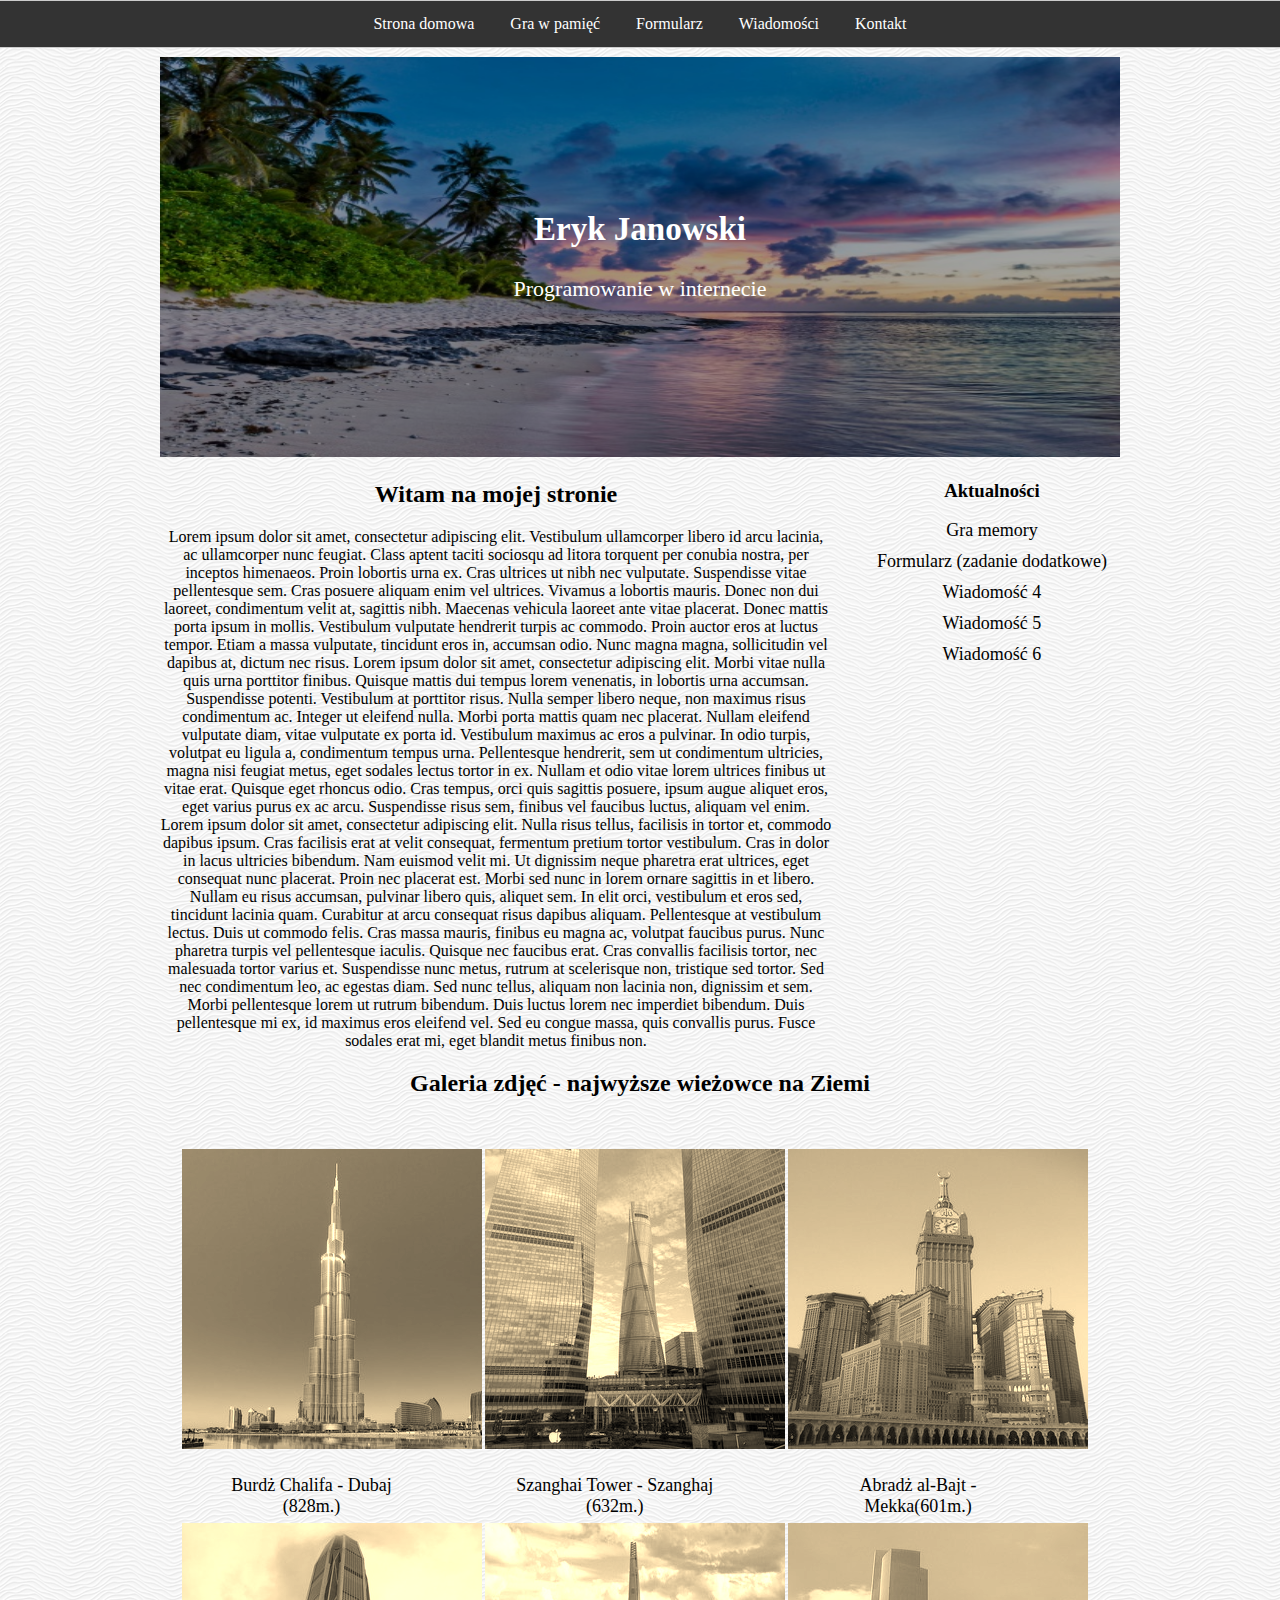
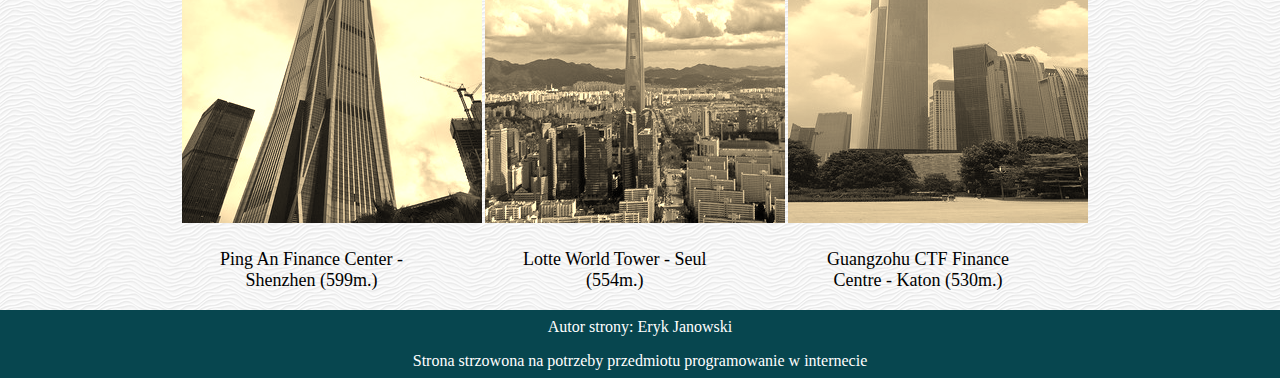
==== commit 1b9f7ac4: "Homework form" ====
--- a/index.html
+++ b/index.html
@@ -17,6 +17,7 @@
 	<ul class="nav">
 		<li><a href="index.html">Strona domowa</a></li>
 		<li><a href="memory.html">Gra w pamięć</a></li>
+		<li><a href="form.html">Formularz</a></li>
 		<li><a href="">Wiadomości</a></li>
 		<li><a href="">Kontakt</a></li>
 		
@@ -49,7 +50,7 @@
 					<h3>Aktualności</h3>
 					<ul id = "linki">
 						<li><a href="memory.html">Gra memory</a></li>
-						<li><a href="">Wiadomość 3</a></li>
+						<li><a href="form.html">Formularz (zadanie dodatkowe)</a></li>
 						<li><a href="">Wiadomość 4</a></li>
 						<li><a href="">Wiadomość 5</a></li>
 						<li><a href="">Wiadomość 6</a></li>
@@ -97,6 +98,5 @@
 	</footer>
 
 	
-	<script  src = "index_script.js" > </script>
 	</body>
 </HTML>
